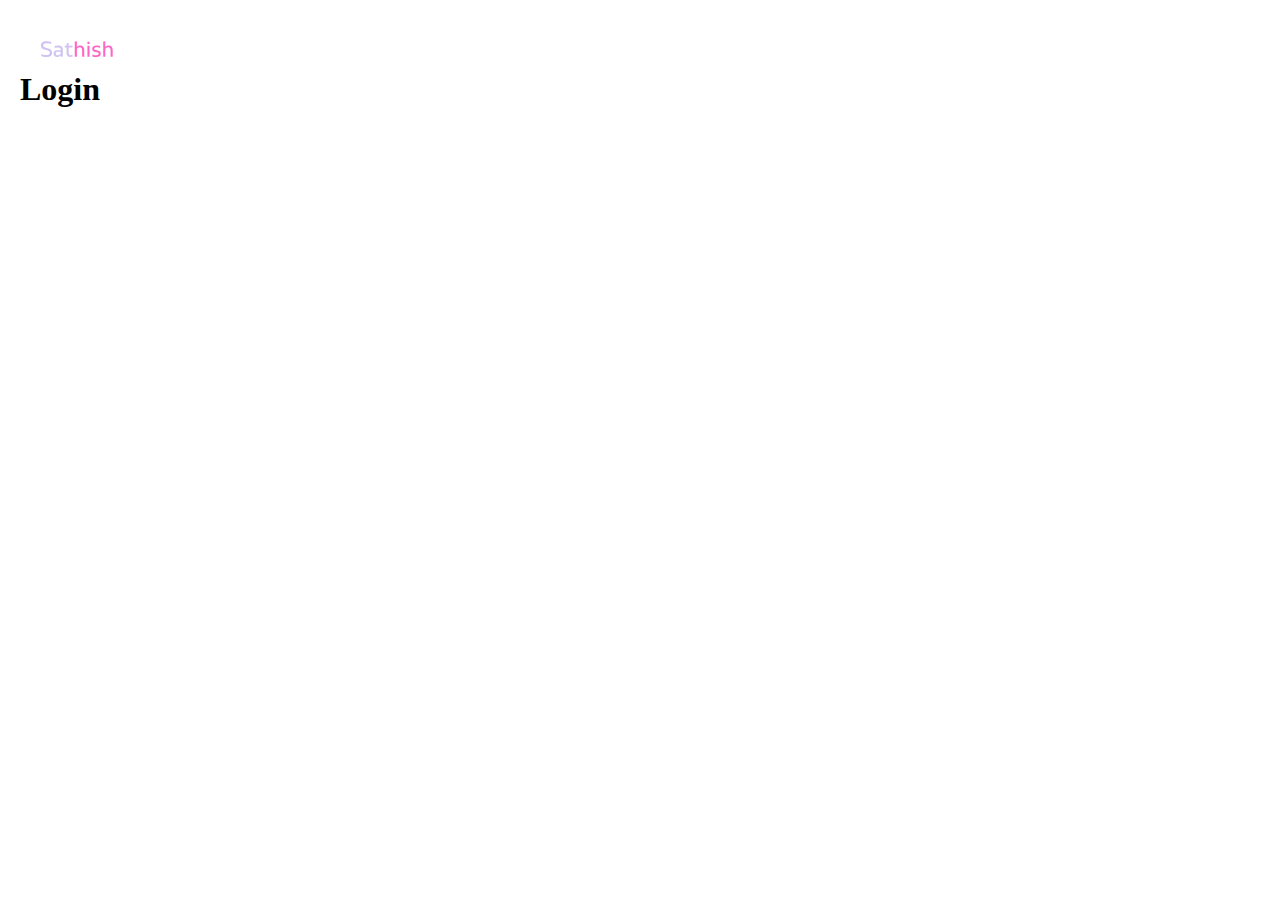
==== home.html @ 9b8749e4 "first commit" ====
<!DOCTYPE html>
<html lang="en">
  <head>
    <meta charset="UTF-8" />
    <meta http-equiv="X-UA-Compatible" content="IE=edge" />
    <meta name="viewport" content="width=device-width, initial-scale=1.0" />
    <link rel="stylesheet" href="main.css" />
    <link rel="icon" href="images/icon.png" />
    <title>Login-Page</title>
  </head>
  <body>
    <div class="header">
      <div class="logo">
        <img src="images/logo1.svg" alt="" />
      </div>
    </div>
    <div class="container">
      <div class="login-box">
        <form action="">
          <h1 class="login-name">Login</h1>
        </form>
      </div>
    </div>
  </body>
</html>
---- main.css ----
body {
  margin: 0;
}
.header {
  width: 100%;
  height: 30px;
  color: #fff;
  position: relative;
}
.logo img {
  height: 100px;
  width: 150px;
}
.container {
  padding: 20px 20px;
}
.login-box {
  border: none;
  border-radius: 15px;
}
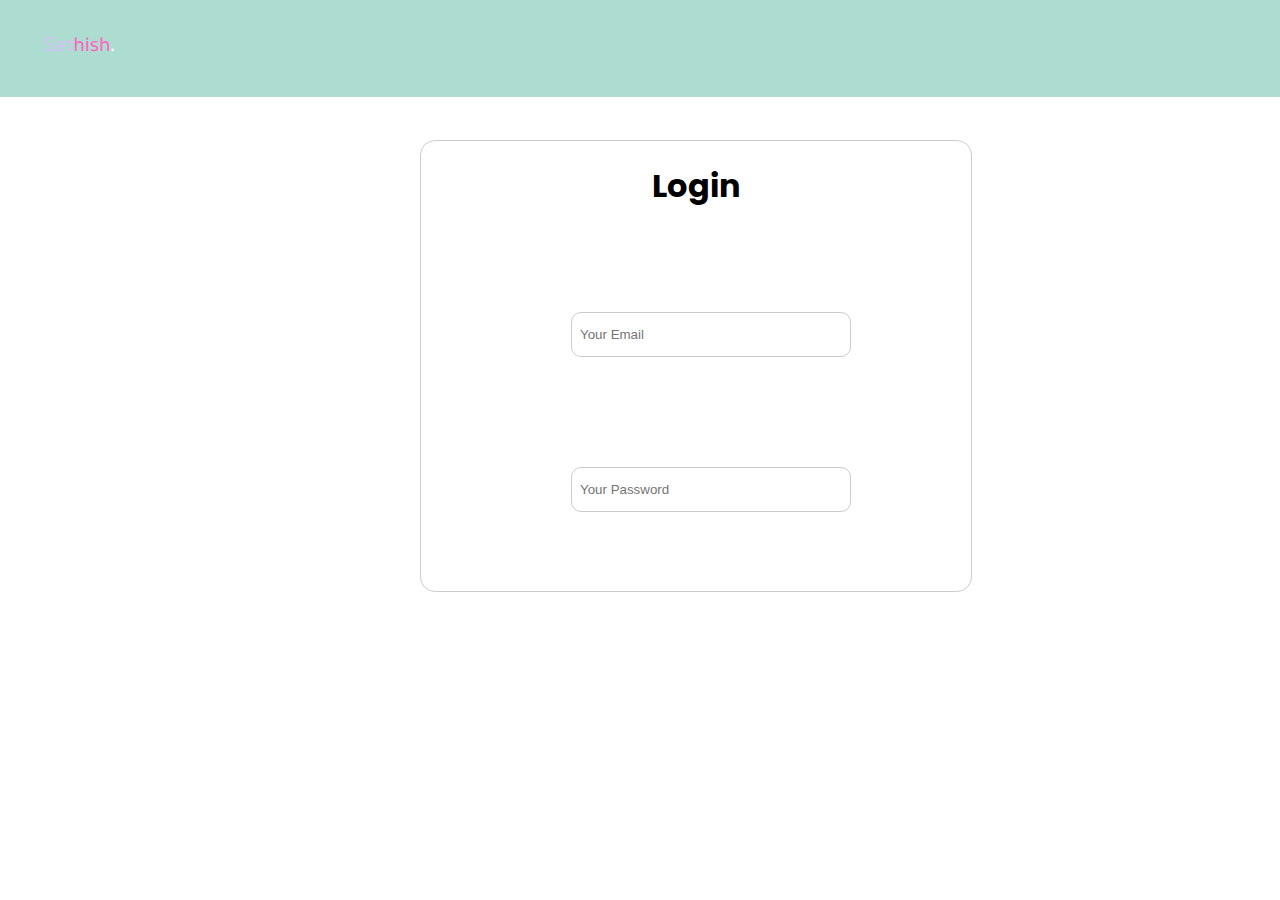
==== commit 2b855259: "Commit 2" ====
--- a/home.html
+++ b/home.html
@@ -3,22 +3,35 @@
   <head>
     <meta charset="UTF-8" />
     <meta http-equiv="X-UA-Compatible" content="IE=edge" />
-    <meta name="viewport" content="width=device-width, initial-scale=1.0" />
+    <meta
+      name="viewport"
+      content="width=device-
+    width, initial-scale=1.0"
+    />
     <link rel="stylesheet" href="main.css" />
     <link rel="icon" href="images/icon.png" />
     <title>Login-Page</title>
   </head>
   <body>
-    <div class="header">
-      <div class="logo">
-        <img src="images/logo1.svg" alt="" />
+    <div class="container">
+      <div class="header">
+        <div class="logo">
+          <img src="images/logo1.svg" alt="" />
+        </div>
       </div>
-    </div>
-    <div class="container">
-      <div class="login-box">
-        <form action="">
-          <h1 class="login-name">Login</h1>
-        </form>
+
+      <div class="container-1">
+        <div class="login-box">
+          <form action="">
+            <h1 class="login-name">Login</h1>
+            <input type="email" name="email" placeholder="Your Email" />
+            <input
+              type="password"
+              name="password"
+              placeholder="Your Password"
+            />
+          </form>
+        </div>
       </div>
     </div>
   </body>
--- a/main.css
+++ b/main.css
@@ -1,20 +1,49 @@
+@import url("https://fonts.googleapis.com/css2?family=Poppins:wght@500&display=swap");
+
 body {
   margin: 0;
+  font-family: "Poppins", sans-serif;
+}
+.container {
+  width: 100%;
 }
 .header {
   width: 100%;
-  height: 30px;
-  color: #fff;
-  position: relative;
+  height: 20px;
+}
+.container-1 {
+  padding: 20px 20px;
+  margin: 100px 400px;
+}
+.logo {
+  background-color: #fff;
+  background-color: #adddd0;
 }
 .logo img {
-  height: 100px;
+  height: 90px;
   width: 150px;
 }
-.container {
-  padding: 20px 20px;
+
+.login-box {
+  border: 0.3px solid #ccc;
+  border-radius: 15px;
+  height: 450px;
+  width: 550px;
 }
-.login-box {
-  border: none;
-  border-radius: 15px;
+
+.login-name {
+  text-align: center;
 }
+
+form input {
+  height: 45px;
+  border: 1px solid #ccc;
+  box-sizing: border-box;
+  border-radius: 10px;
+  width: 280px;
+  outline: none;
+  margin-top: 80px;
+  padding: 5px 8px;
+  margin-left: 150px;
+  margin-bottom: 30px;
+}
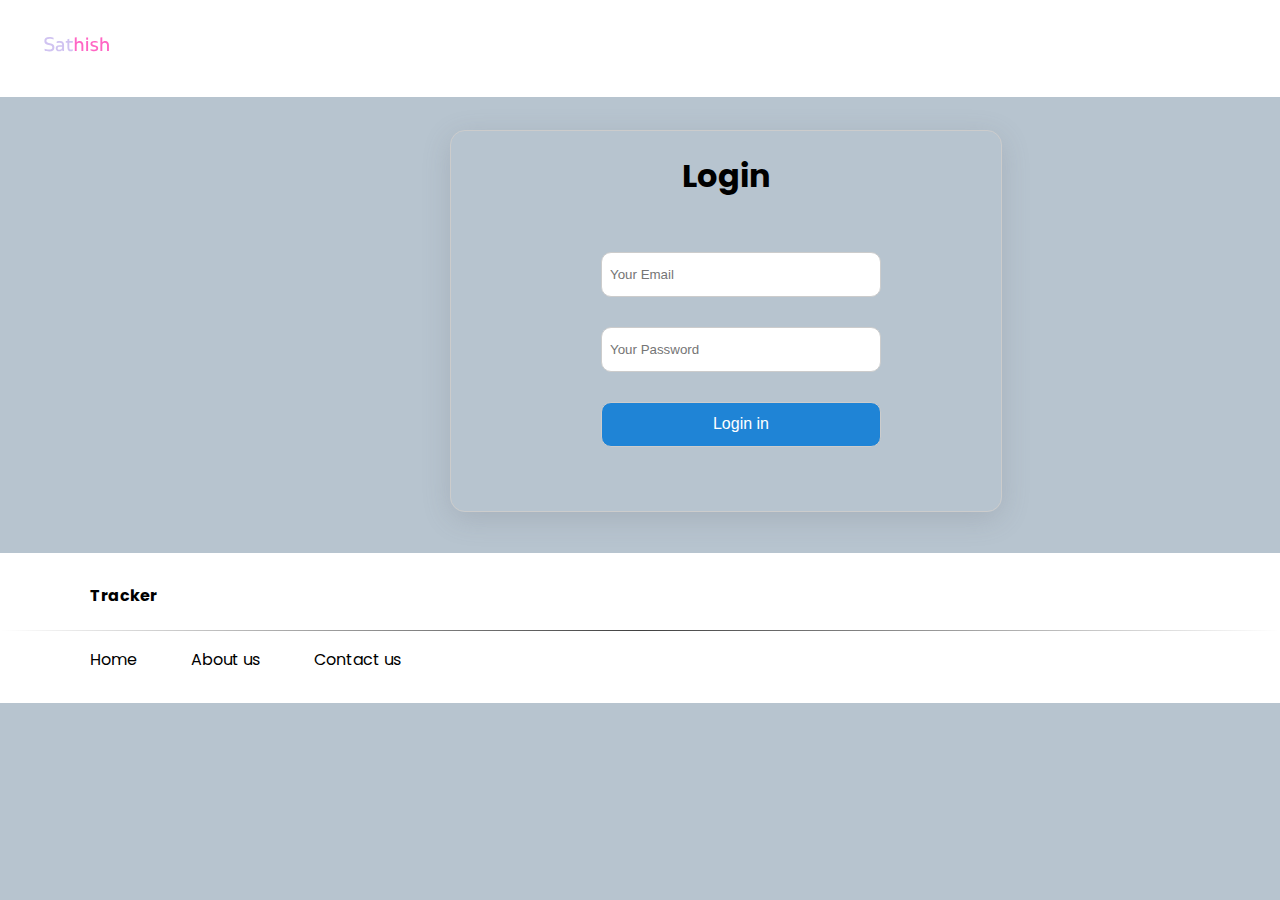
==== commit bd994517: "File updated" ====
--- a/home.html
+++ b/home.html
@@ -24,13 +24,32 @@
         <div class="login-box">
           <form action="">
             <h1 class="login-name">Login</h1>
-            <input type="email" name="email" placeholder="Your Email" />
+            <input
+              class="email-1"
+              type="email"
+              name="email"
+              placeholder="Your Email"
+            />
             <input
               type="password"
               name="password"
               placeholder="Your Password"
             />
+            <button type="submit" name="submit">Login in</button>
           </form>
+        </div>
+      </div>
+      <div class="container-2">
+        <div class="content">
+          <h4>Tracker</h4>
+          <hr />
+          <nav class="nav">
+            <ol class="list-content">
+              <li class="list">Home</li>
+              <li class="list">About us</li>
+              <li class="list">Contact us</li>
+            </ol>
+          </nav>
         </div>
       </div>
     </div>
--- a/main.css
+++ b/main.css
@@ -3,21 +3,22 @@
 body {
   margin: 0;
   font-family: "Poppins", sans-serif;
+  background-color: #B7C4CF;
 }
 .container {
   width: 100%;
 }
 .header {
   width: 100%;
-  height: 20px;
+  height: 10px;
 }
 .container-1 {
   padding: 20px 20px;
   margin: 100px 400px;
+  margin-bottom: 10px;
 }
 .logo {
   background-color: #fff;
-  background-color: #adddd0;
 }
 .logo img {
   height: 90px;
@@ -25,14 +26,17 @@
 }
 
 .login-box {
+  box-shadow: rgba(100, 100, 111, 0.2) 0px 7px 29px 0px;
+  margin-top: ;
+  margin-left: 30px;
   border: 0.3px solid #ccc;
   border-radius: 15px;
-  height: 450px;
+  height: 380px;
   width: 550px;
 }
 
 .login-name {
-  text-align: center;
+  text-align: center;280
 }
 
 form input {
@@ -42,8 +46,50 @@
   border-radius: 10px;
   width: 280px;
   outline: none;
-  margin-top: 80px;
   padding: 5px 8px;
   margin-left: 150px;
-  margin-bottom: 30px;
+  margin-top: 30px;
 }
+button{
+  height: 45px;
+  width:280px;
+  margin-left: 150px;
+  margin-top: 30px;
+  border: 1px solid #ccc;
+  box-sizing: border-box;
+  border-radius: 10px;
+  color: #fff;
+  background-color: #1f84d6;
+  font-size:1em;
+  font-weight:500;
+  transition: background 0.3s;
+}
+
+button:hover{
+  background-color: #D2DAFF;
+}
+.container-2{
+  width: 100%;
+  background-color: #fff;
+  width: 100%;
+  height: 150px;
+}
+.content{
+  background-color: #fff;
+}
+.list{
+  display: inline-block;
+}
+.content h4{
+padding-top:30px ;
+margin-left: 90px;
+font-size: 1em;
+}
+hr {
+  border: 0;
+  height: 1px;
+  background-image: linear-gradient(to right, rgba(0, 0, 0, 0), rgba(0, 0, 0, 0.75), rgba(0, 0, 0, 0));
+}
+.content li{
+  margin-left: 50px;
+}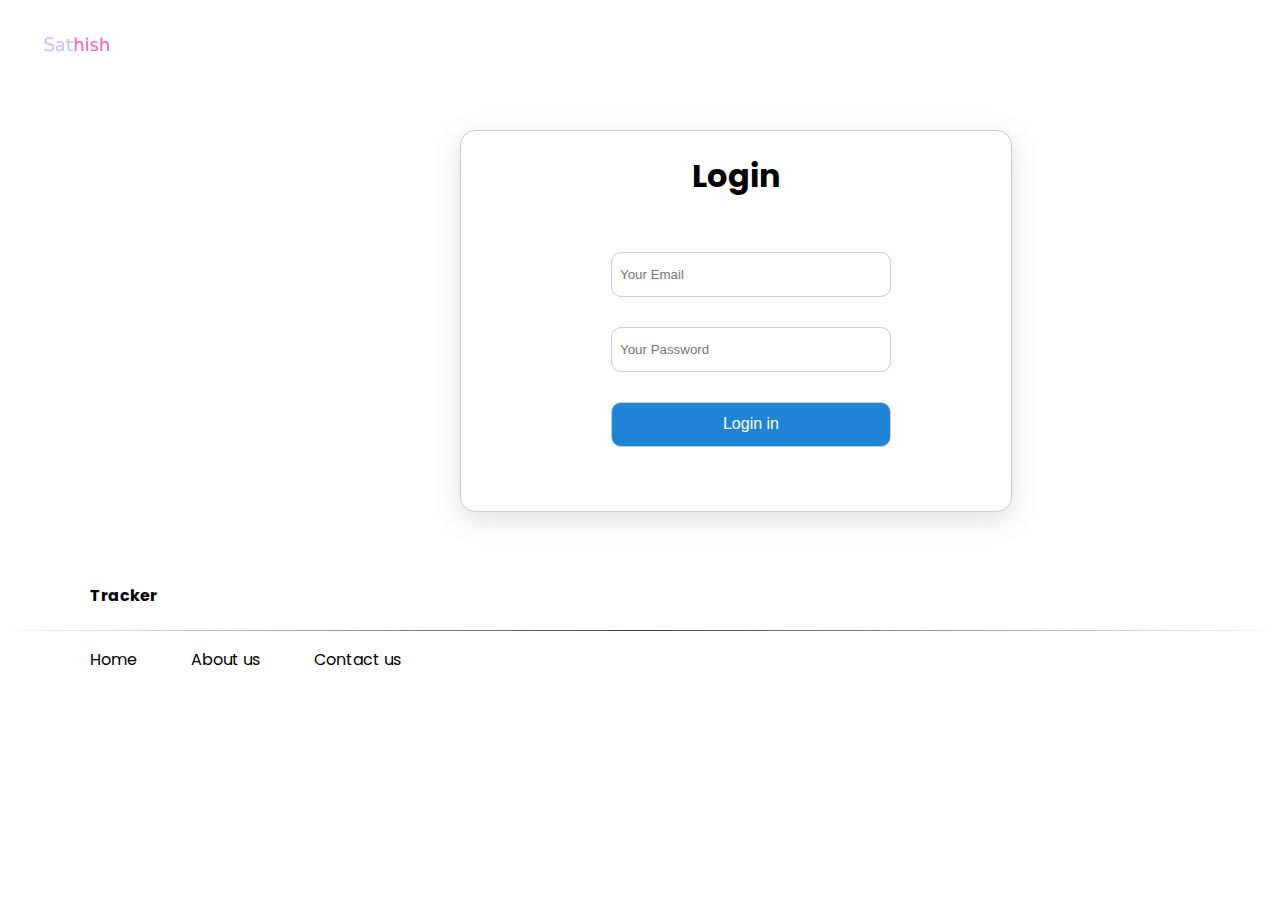
==== commit e32d973f: "commit 3" ====
--- a/home.html
+++ b/home.html
@@ -32,7 +32,7 @@
             />
             <input
               type="password"
-              name="password"
+              name="current-password"
               placeholder="Your Password"
             />
             <button type="submit" name="submit">Login in</button>
--- a/main.css
+++ b/main.css
@@ -3,7 +3,6 @@
 body {
   margin: 0;
   font-family: "Poppins", sans-serif;
-  background-color: #B7C4CF;
 }
 .container {
   width: 100%;
@@ -27,8 +26,8 @@
 
 .login-box {
   box-shadow: rgba(100, 100, 111, 0.2) 0px 7px 29px 0px;
-  margin-top: ;
-  margin-left: 30px;
+  background-color: #fff;
+  margin-left: 40px;
   border: 0.3px solid #ccc;
   border-radius: 15px;
   height: 380px;
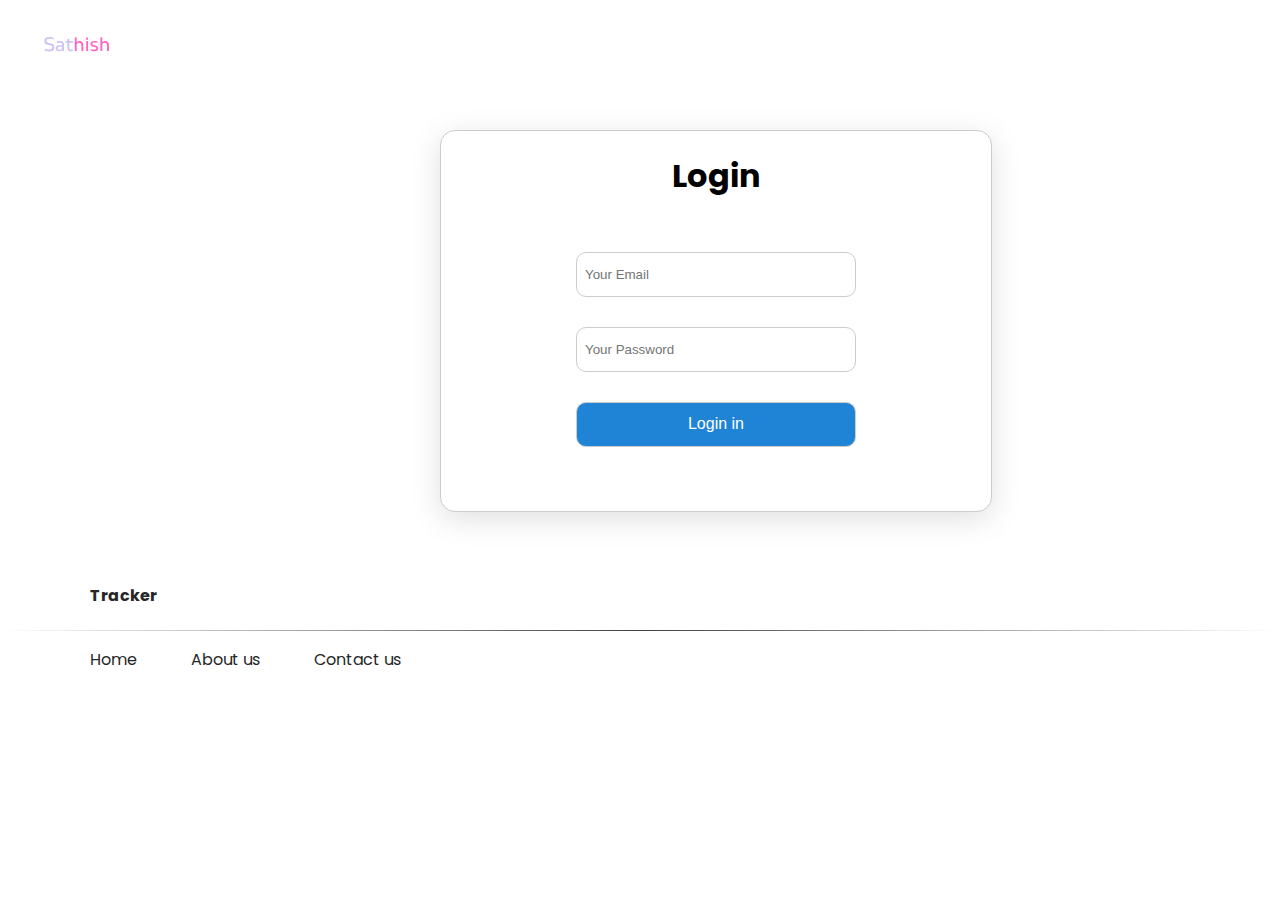
==== commit a8b94d37: "File has been updated" ====
--- a/home.html
+++ b/home.html
@@ -22,36 +22,46 @@
 
       <div class="container-1">
         <div class="login-box">
-          <form action="">
+          <form name="myForm" onsubmit="return formValidation()">
             <h1 class="login-name">Login</h1>
             <input
+              id="email"
               class="email-1"
               type="email"
               name="email"
               placeholder="Your Email"
+              required
             />
             <input
+              id="password"
               type="password"
-              name="current-password"
+              name="password"
               placeholder="Your Password"
+              autocomplete="on"
+              required
             />
             <button type="submit" name="submit">Login in</button>
+            <p id="para"></p>
           </form>
         </div>
       </div>
       <div class="container-2">
         <div class="content">
-          <h4>Tracker</h4>
+          <h4><a href="#">Tracker</a></h4>
           <hr />
           <nav class="nav">
             <ol class="list-content">
-              <li class="list">Home</li>
-              <li class="list">About us</li>
-              <li class="list">Contact us</li>
+              <li class="list"><a href="#">Home</a></li>
+              <li class="list"><a href="#">About us</a></li>
+              <li class="list"><a href="#">Contact us</a></li>
             </ol>
           </nav>
         </div>
       </div>
     </div>
+    <script
+      scr="index.js
+    "
+    ></script>
   </body>
 </html>
--- a/main.css
+++ b/main.css
@@ -11,10 +11,12 @@
   width: 100%;
   height: 10px;
 }
+/* Form oda box ku help pannura div */
 .container-1 {
   padding: 20px 20px;
   margin: 100px 400px;
   margin-bottom: 10px;
+  margin-left: 420px;
 }
 .logo {
   background-color: #fff;
@@ -23,11 +25,10 @@
   height: 90px;
   width: 150px;
 }
-
+/* Form ku ulla erukura div ku help pannura div */
 .login-box {
   box-shadow: rgba(100, 100, 111, 0.2) 0px 7px 29px 0px;
   background-color: #fff;
-  margin-left: 40px;
   border: 0.3px solid #ccc;
   border-radius: 15px;
   height: 380px;
@@ -46,13 +47,14 @@
   width: 280px;
   outline: none;
   padding: 5px 8px;
-  margin-left: 150px;
+  margin-left: 135px;
   margin-top: 30px;
 }
 button{
+  cursor: pointer;
   height: 45px;
   width:280px;
-  margin-left: 150px;
+  margin-left: 135px;
   margin-top: 30px;
   border: 1px solid #ccc;
   box-sizing: border-box;
@@ -64,9 +66,9 @@
   transition: background 0.3s;
 }
 
-button:hover{
+/* button:hover{
   background-color: #D2DAFF;
-}
+} */
 .container-2{
   width: 100%;
   background-color: #fff;
@@ -91,4 +93,22 @@
 }
 .content li{
   margin-left: 50px;
+}
+#last-list{
+  margin-left: 40px;
+}
+h4 a{
+  text-decoration: none;
+  color: #262626;
+  cursor: pointer;
+}
+.list a{
+  text-decoration: none;
+  color: #262626;
+  cursor: pointer;
+}
+#para{
+  color: #262626;
+  font-size: 12px;
+  text-align: center;
 }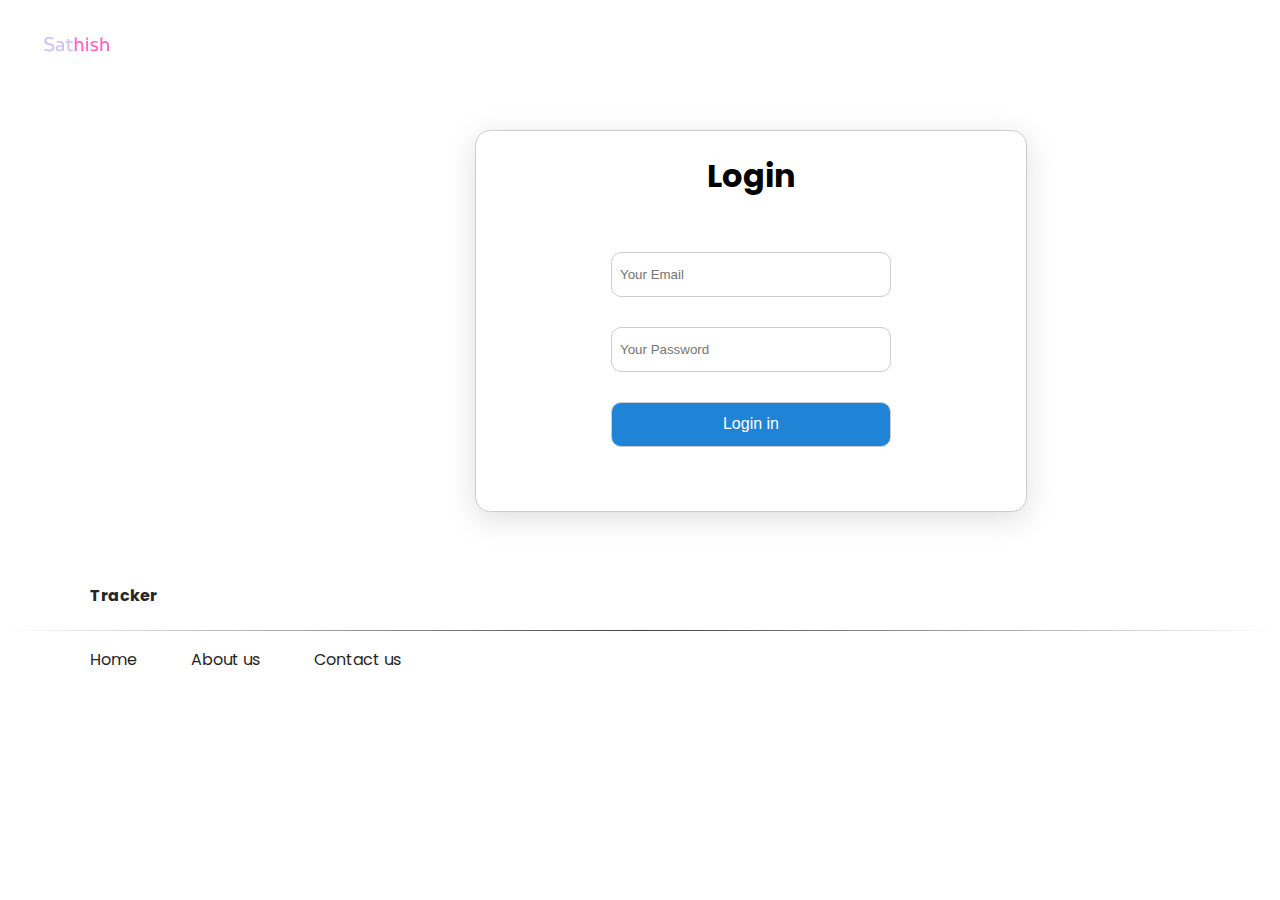
==== commit 73280548: "Few changes takes place" ====
--- a/home.html
+++ b/home.html
@@ -22,25 +22,27 @@
 
       <div class="container-1">
         <div class="login-box">
-          <form name="myForm" onsubmit="return formValidation()">
+          <form name="myForm">
             <h1 class="login-name">Login</h1>
             <input
               id="email"
               class="email-1"
-              type="email"
+              type="emi"
               name="email"
               placeholder="Your Email"
               required
             />
             <input
-              id="password"
+              id="pass"
               type="password"
               name="password"
               placeholder="Your Password"
               autocomplete="on"
               required
             />
-            <button type="submit" name="submit">Login in</button>
+            <button type="submit" name="submit" onclick="formValidation()">
+              Login in
+            </button>
             <p id="para"></p>
           </form>
         </div>
--- a/main.css
+++ b/main.css
@@ -16,7 +16,7 @@
   padding: 20px 20px;
   margin: 100px 400px;
   margin-bottom: 10px;
-  margin-left: 420px;
+  margin-left: 455px;
 }
 .logo {
   background-color: #fff;
